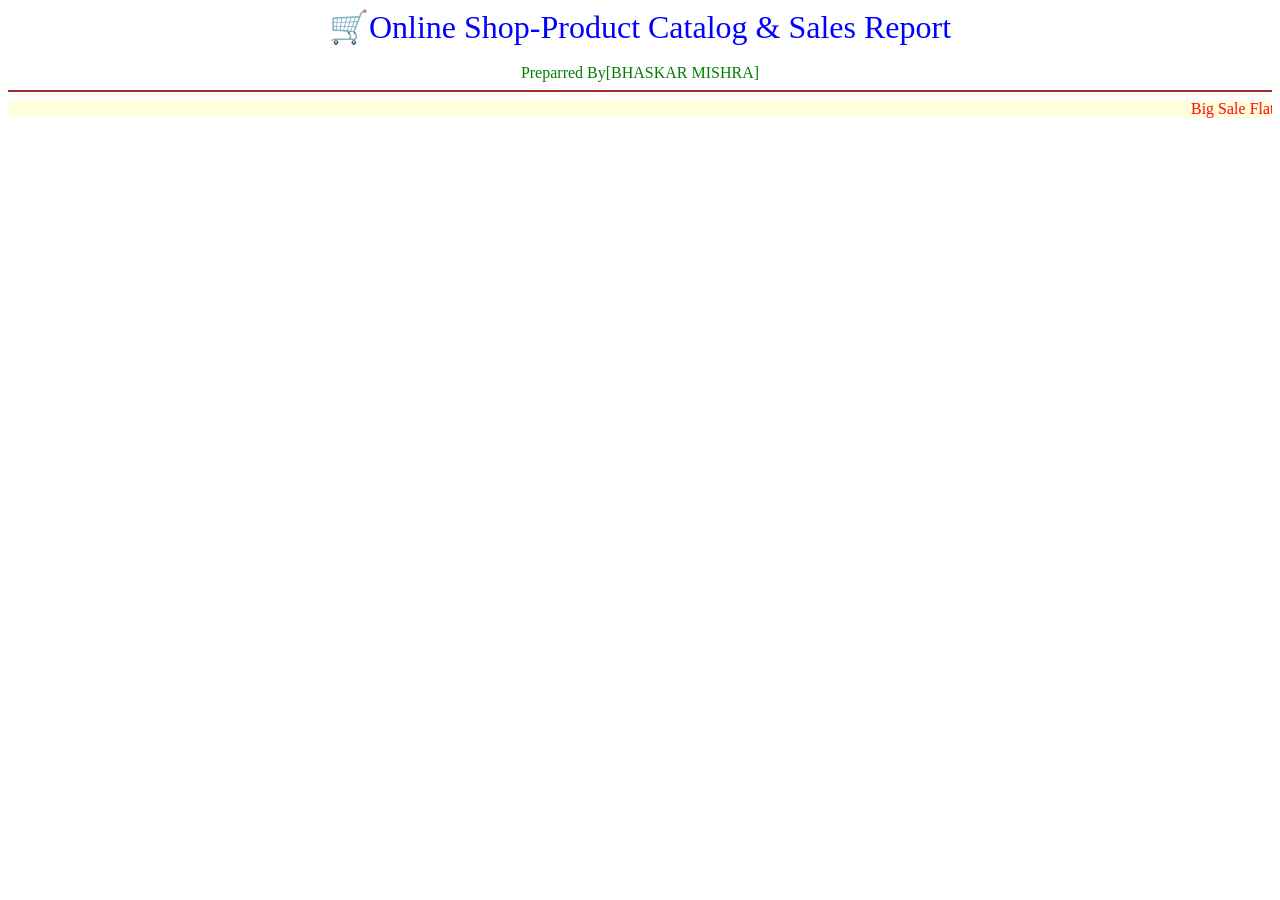
==== Table.html @ 66ddba0a "first commit" ====
<!DOCTYPE html>
<html lang="en">
<head>
    <meta charset="UTF-8">
    <meta name="viewport" content="width=device-width, initial-scale=1.0">
    <title>Product Catalog</title>
</head>
<body>
    <center>
        
          <font size="6" color="blue"> 🛒Online Shop-Product Catalog & Sales Report</font>  <br><br>
       
        <font color="green">Preparred By[BHASKAR MISHRA]</font>
    </center>

    <hr color="brown">

<marquee bgcolor="lightyellow">
       <font color ="red"> Big Sale Flate 20% off on Electronics!| </font>
</marquee>
    
    
</body>
</html>
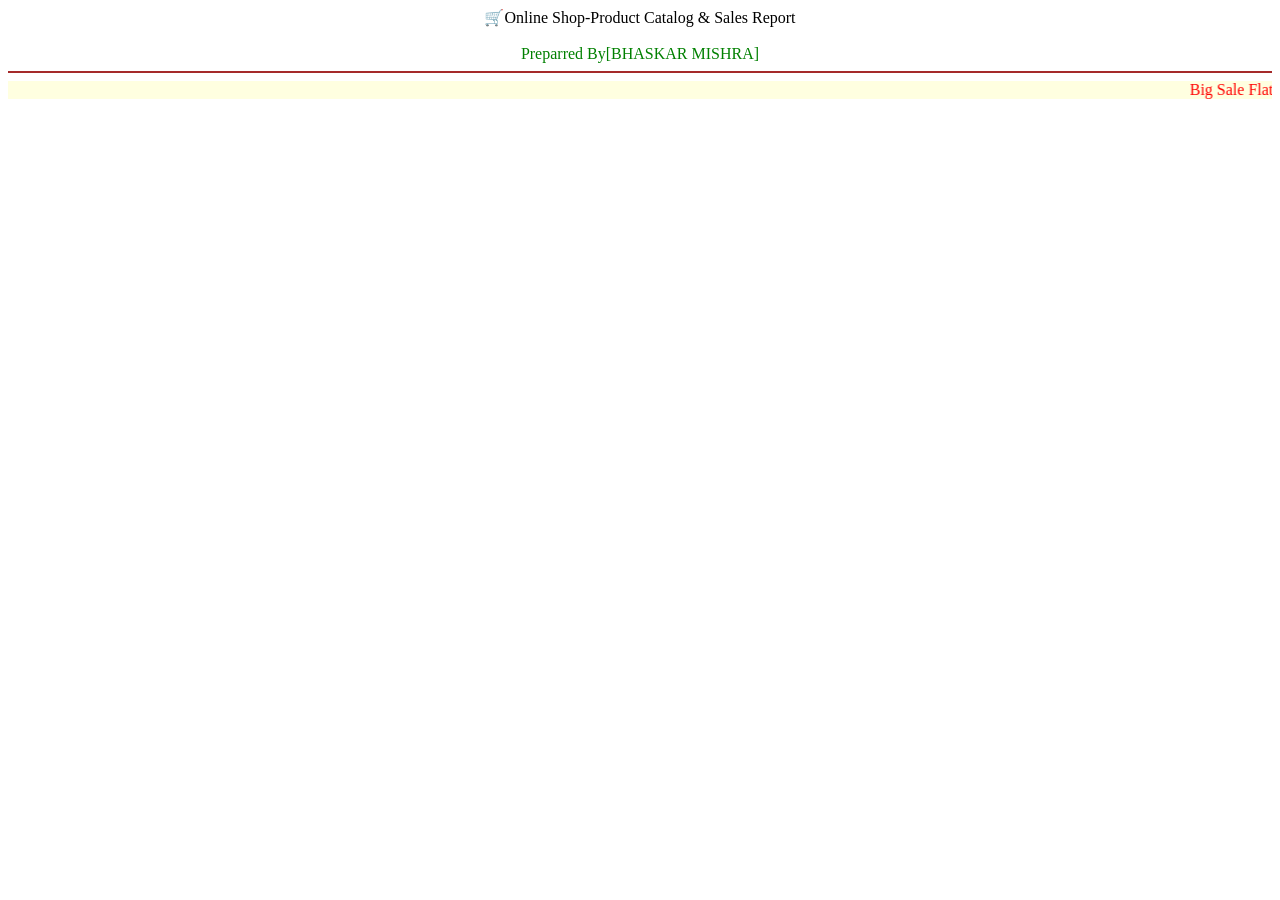
==== commit 127e2f22: "first update" ====
--- a/Table.html
+++ b/Table.html
@@ -4,11 +4,14 @@
     <meta charset="UTF-8">
     <meta name="viewport" content="width=device-width, initial-scale=1.0">
     <title>Product Catalog</title>
+    
+       <link rel="stylesheet" href="./Table.css">
+    
 </head>
 <body>
     <center>
         
-          <font size="6" color="blue"> 🛒Online Shop-Product Catalog & Sales Report</font>  <br><br>
+          <font> 🛒Online Shop-Product Catalog & Sales Report</font>  <br><br>
        
         <font color="green">Preparred By[BHASKAR MISHRA]</font>
     </center>
--- a/Table.css
+++ b/Table.css
@@ -0,0 +1,5 @@
+ .font {
+     background-color: aquamarine;
+     font-size: 10;
+     color: bisque;
+ }
